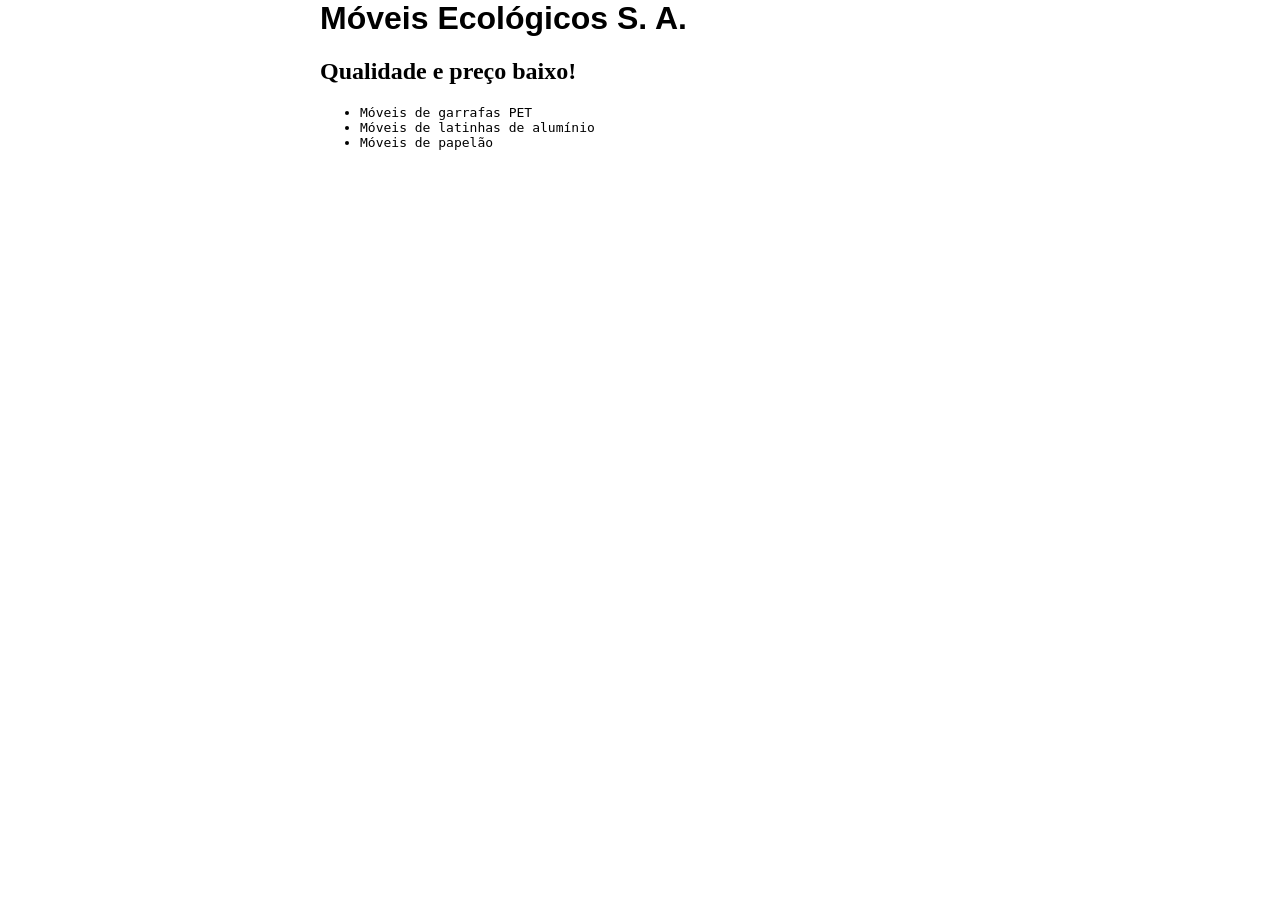
==== Index.html @ 2b9bbf38 "Banner ao abrir a página" ====
<html>

<head>
    <link rel="stylesheet" href="Estilos.css">
    <meta charset="utf-8" />
    <title>Móveis Ecologicos</title>
    <script src="principal.js"></script>
</head>

<body onload="trocaBanner();">
    <h1>Móveis Ecológicos S. A.</h1>
    <h2 id="mensagem"></h2>
    <ul>
        <li>Móveis de garrafas PET</li>
        <li>Móveis de latinhas de alumínio</li>
        <li>Móveis de papelão</li>
    </ul>
</body>

</html>
---- Estilos.css ----
h1{
    font-family: sans-serif;
}

li{
    font-family: monospace;
}

body{
    width: 50%;
    margin: auto;
}
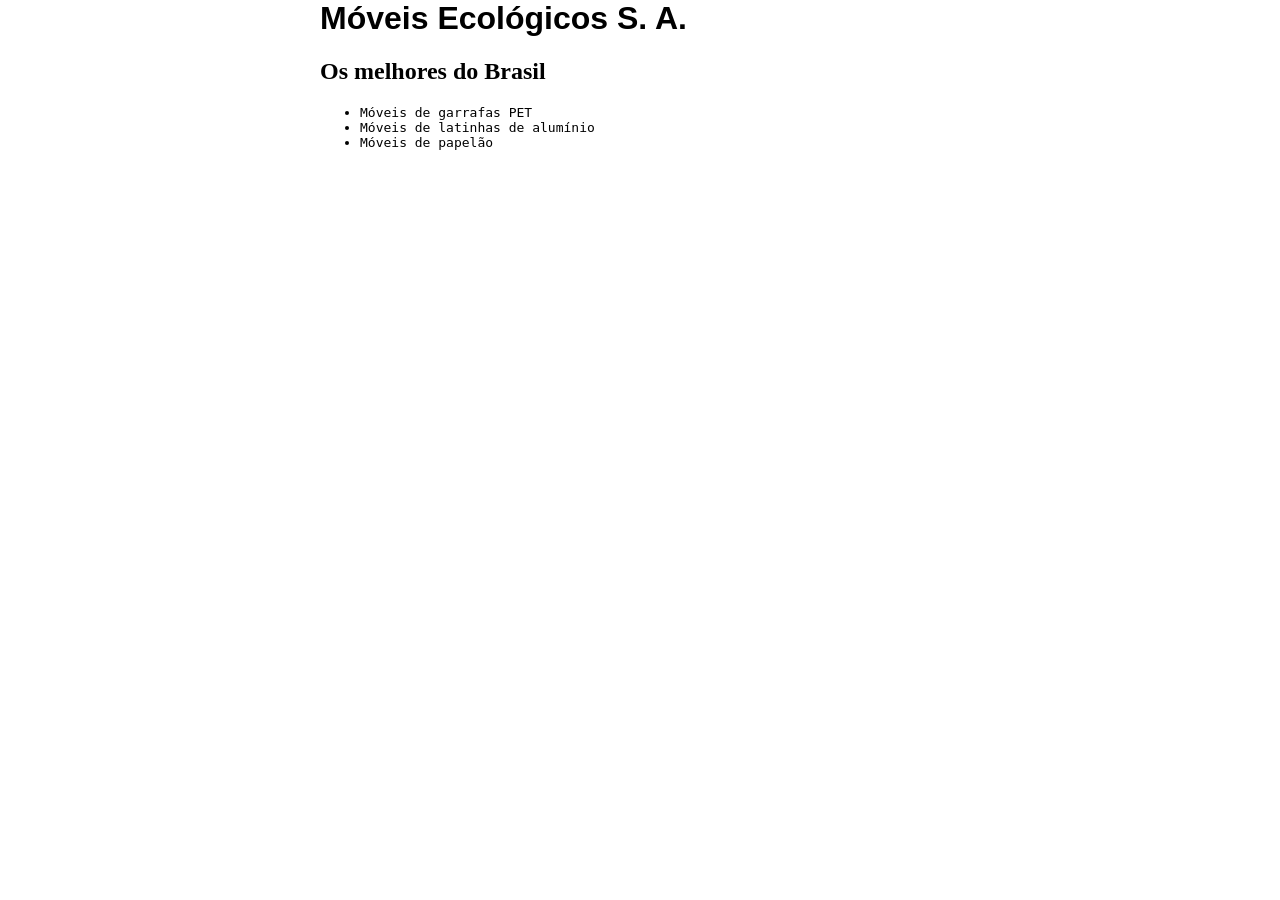
==== commit ceccd04c: "Removendo CSS" ====
--- a/Index.html
+++ b/Index.html
@@ -1,7 +1,7 @@
 <html>
 
 <head>
-    <link rel="stylesheet" href="Estilos.css">
+    <link rel="stylesheet" href="Principal.css">
     <meta charset="utf-8" />
     <title>Móveis Ecologicos</title>
     <script src="principal.js"></script>
--- a/Principal.css
+++ b/Principal.css
@@ -0,0 +1,12 @@
+h1{
+    font-family: sans-serif;
+}
+
+li{
+    font-family: monospace;
+}
+
+body{
+    width: 50%;
+    margin: auto;
+}
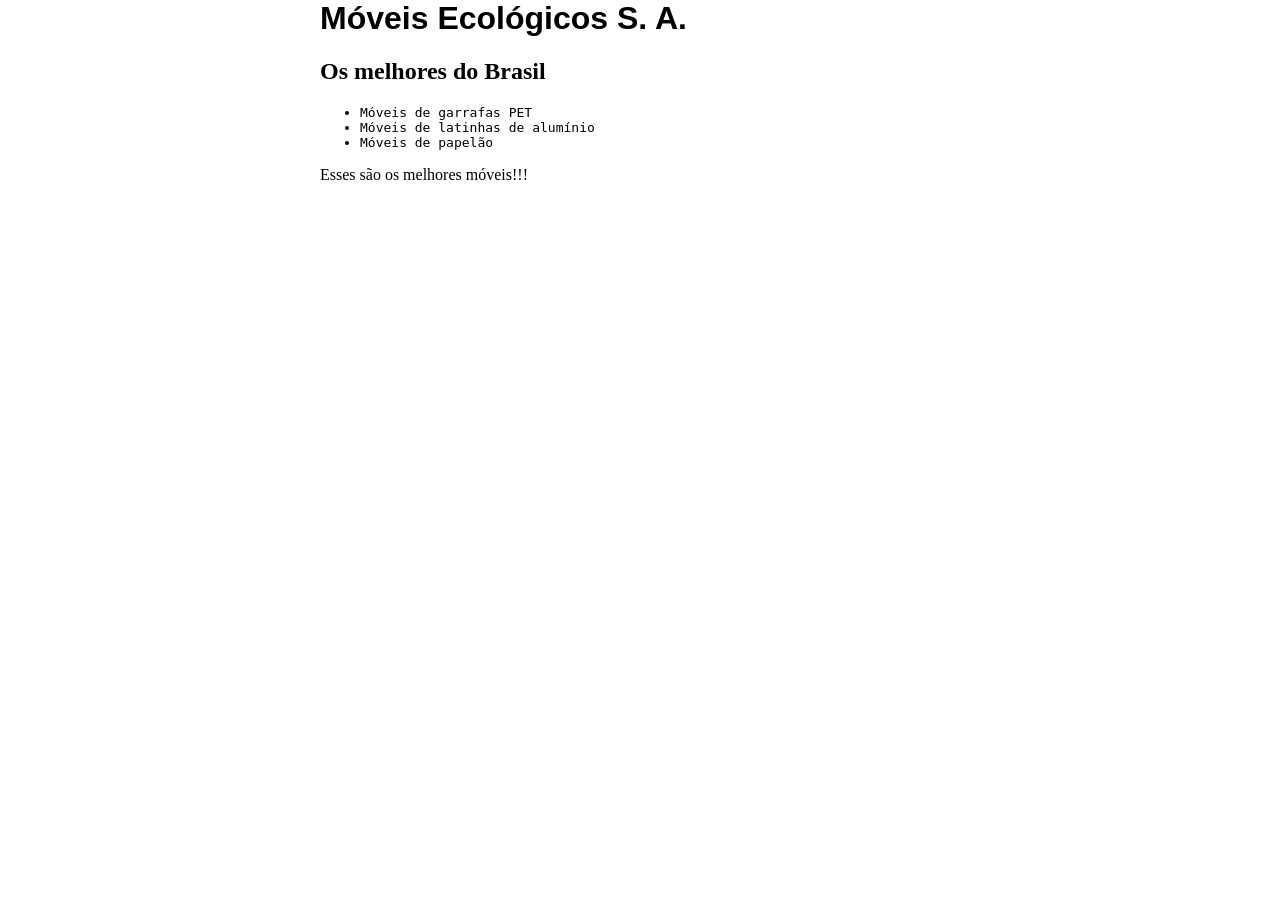
==== commit b911801c: "Adicionando o novo paragrafo" ====
--- a/Index.html
+++ b/Index.html
@@ -4,7 +4,7 @@
     <link rel="stylesheet" href="Principal.css">
     <meta charset="utf-8" />
     <title>Móveis Ecologicos</title>
-    <script src="principal.js"></script>
+    <script src="js/principal.js"></script>
 </head>
 
 <body onload="trocaBanner();">
@@ -15,6 +15,7 @@
         <li>Móveis de latinhas de alumínio</li>
         <li>Móveis de papelão</li>
     </ul>
+    <p>Esses são os melhores móveis!!!</p>
 </body>
 
 </html>
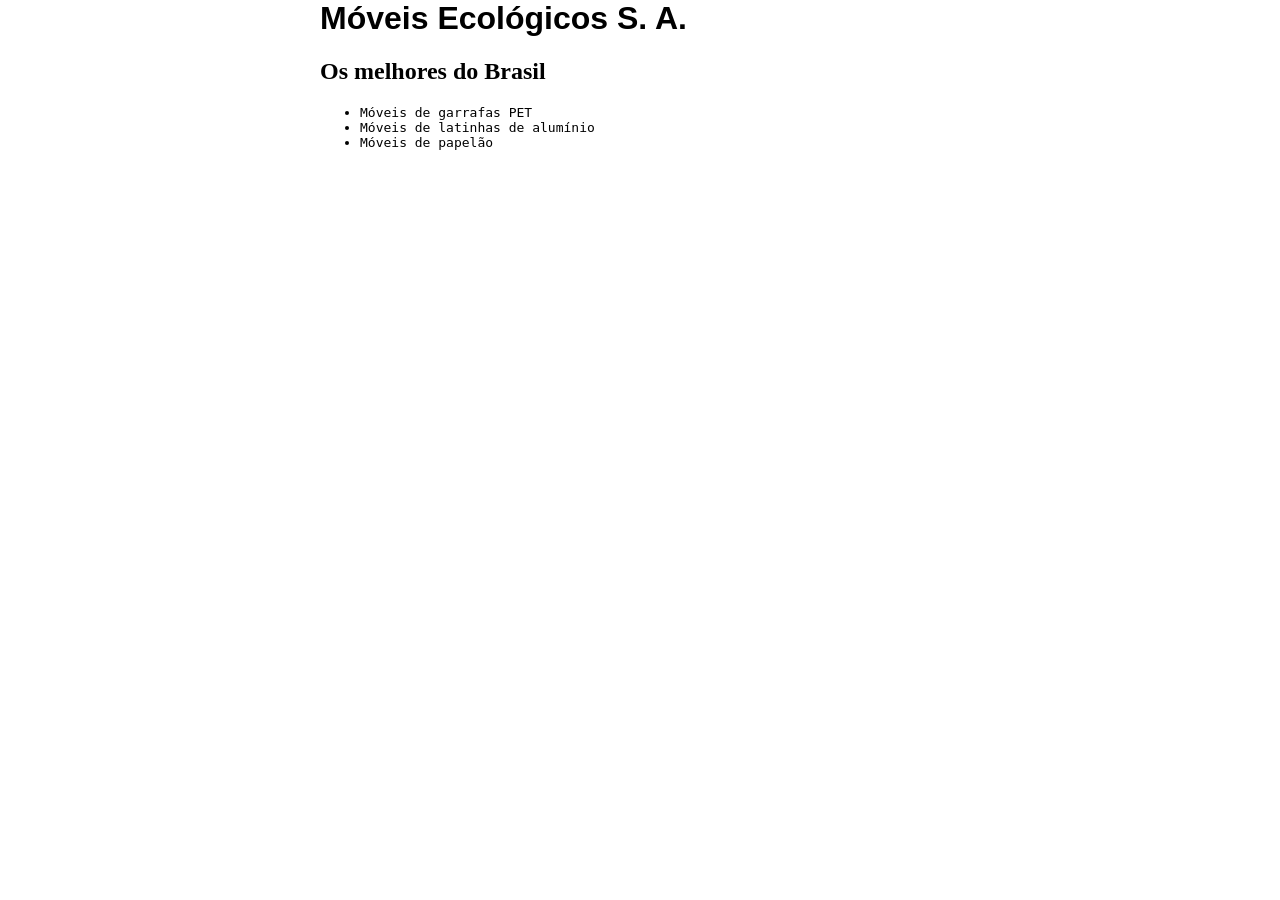
==== commit e4964e7e: "Revert "Adicionando o novo paragrafo" This reverts commit b911801ceae67140c457b48642ca6d81afc352c7." ====
--- a/Index.html
+++ b/Index.html
@@ -15,7 +15,6 @@
         <li>Móveis de latinhas de alumínio</li>
         <li>Móveis de papelão</li>
     </ul>
-    <p>Esses são os melhores móveis!!!</p>
 </body>
 
 </html>
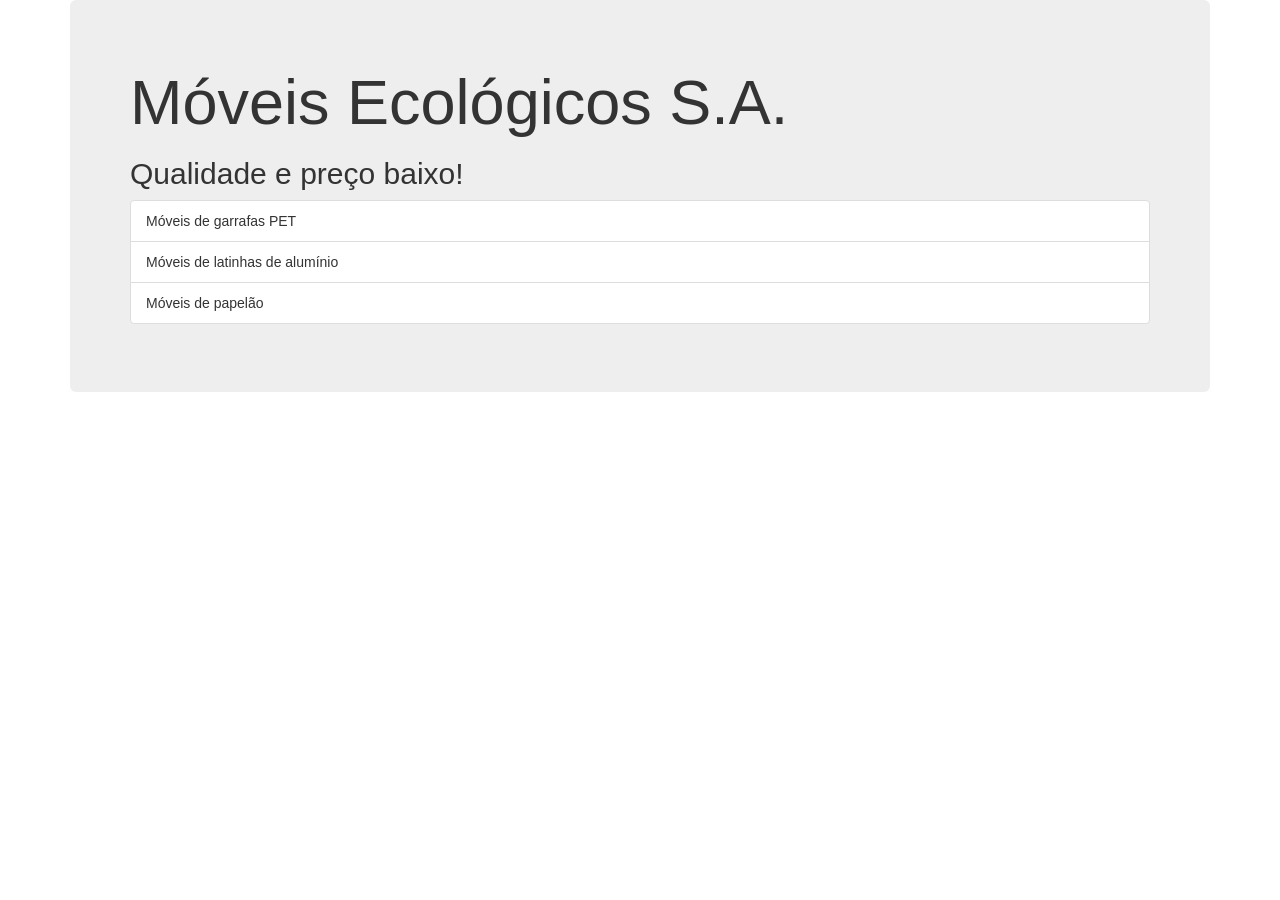
==== commit 7790b05f: "ADICIONANDO BOOTSTRAP" ====
--- a/Index.html
+++ b/Index.html
@@ -1,20 +1,32 @@
-<html>
+<!DOCTYPE html>
+<html lang="en">
 
 <head>
-    <link rel="stylesheet" href="Principal.css">
-    <meta charset="utf-8" />
-    <title>Móveis Ecologicos</title>
+    <meta charset="UTF-8">
+    <meta name="viewport" content="width=device-width, initial-scale=1.0">
+    <title>Móveis Ecológicos</title>
+    <!--<link rel="stylesheet" href="principal.css"> -->
+    <link rel="stylesheet" href="http://netdna.bootstrapcdn.com/
+bootstrap/3.1.1/css/bootstrap.min.css">
+</head>
+<!-- comentário-->
+<!-- comentário2-->
+<!-- comentário3-->
+
+<body onload="trocarBanner();">
+    <div class="container">
+        <div class="jumbotron">
+            <h1>Móveis Ecológicos S.A.</h1>
+            <h2 id="mensagem"></h2>
+            <ul class="list-group">
+                <li class="list-group-item">Móveis de garrafas PET</li>
+                <li class="list-group-item">Móveis de latinhas de alumínio</li>
+                <li class="list-group-item">Móveis de papelão</li>
+            </ul>
+        </div>
+    </div>
+
     <script src="js/principal.js"></script>
-</head>
-
-<body onload="trocaBanner();">
-    <h1>Móveis Ecológicos S. A.</h1>
-    <h2 id="mensagem"></h2>
-    <ul>
-        <li>Móveis de garrafas PET</li>
-        <li>Móveis de latinhas de alumínio</li>
-        <li>Móveis de papelão</li>
-    </ul>
 </body>
 
 </html>
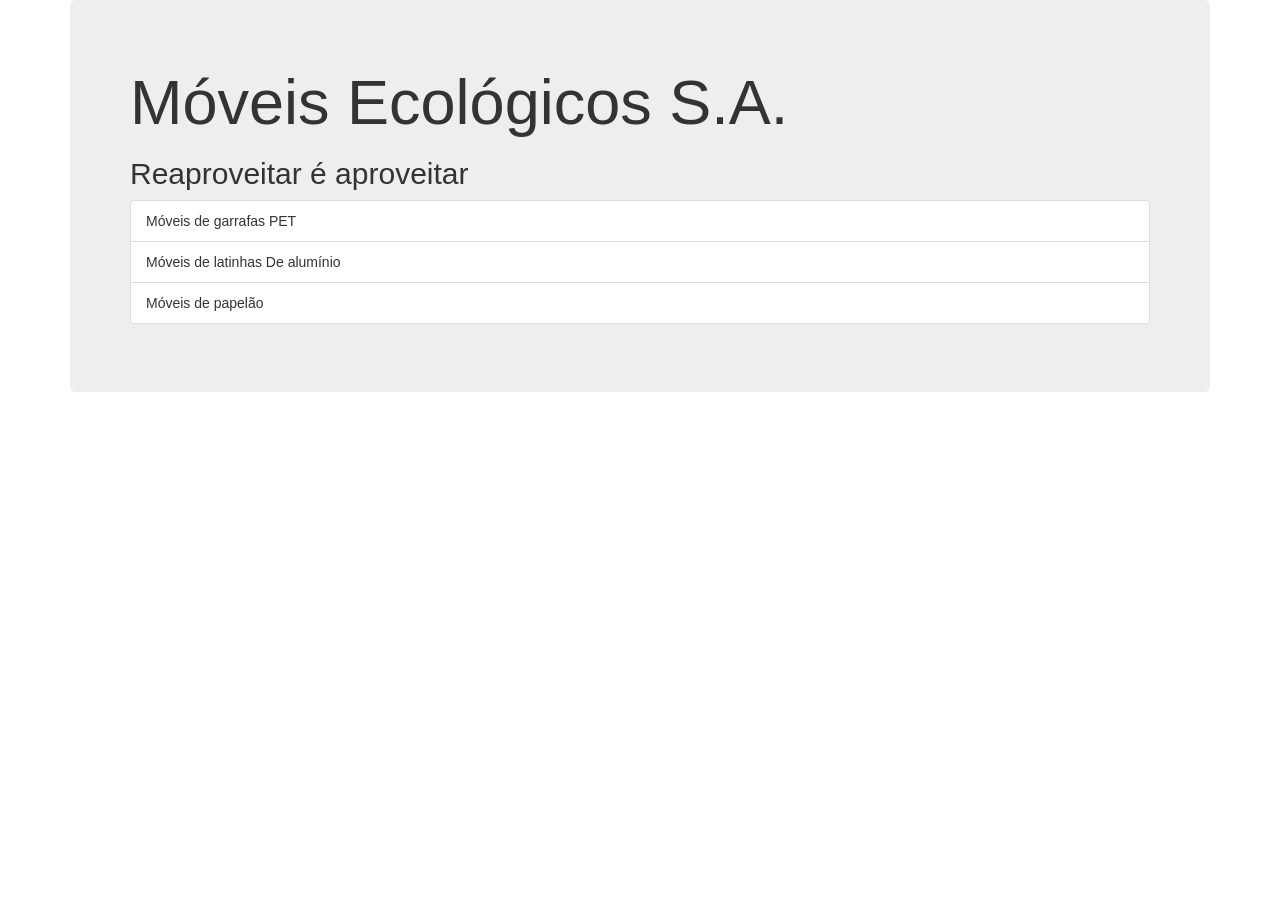
==== commit 7997832c: "modificando linha" ====
--- a/Index.html
+++ b/Index.html
@@ -20,7 +20,7 @@
             <h2 id="mensagem"></h2>
             <ul class="list-group">
                 <li class="list-group-item">Móveis de garrafas PET</li>
-                <li class="list-group-item">Móveis de latinhas de alumínio</li>
+                <li class="list-group-item">Móveis de latinhas De alumínio</li>
                 <li class="list-group-item">Móveis de papelão</li>
             </ul>
         </div>
